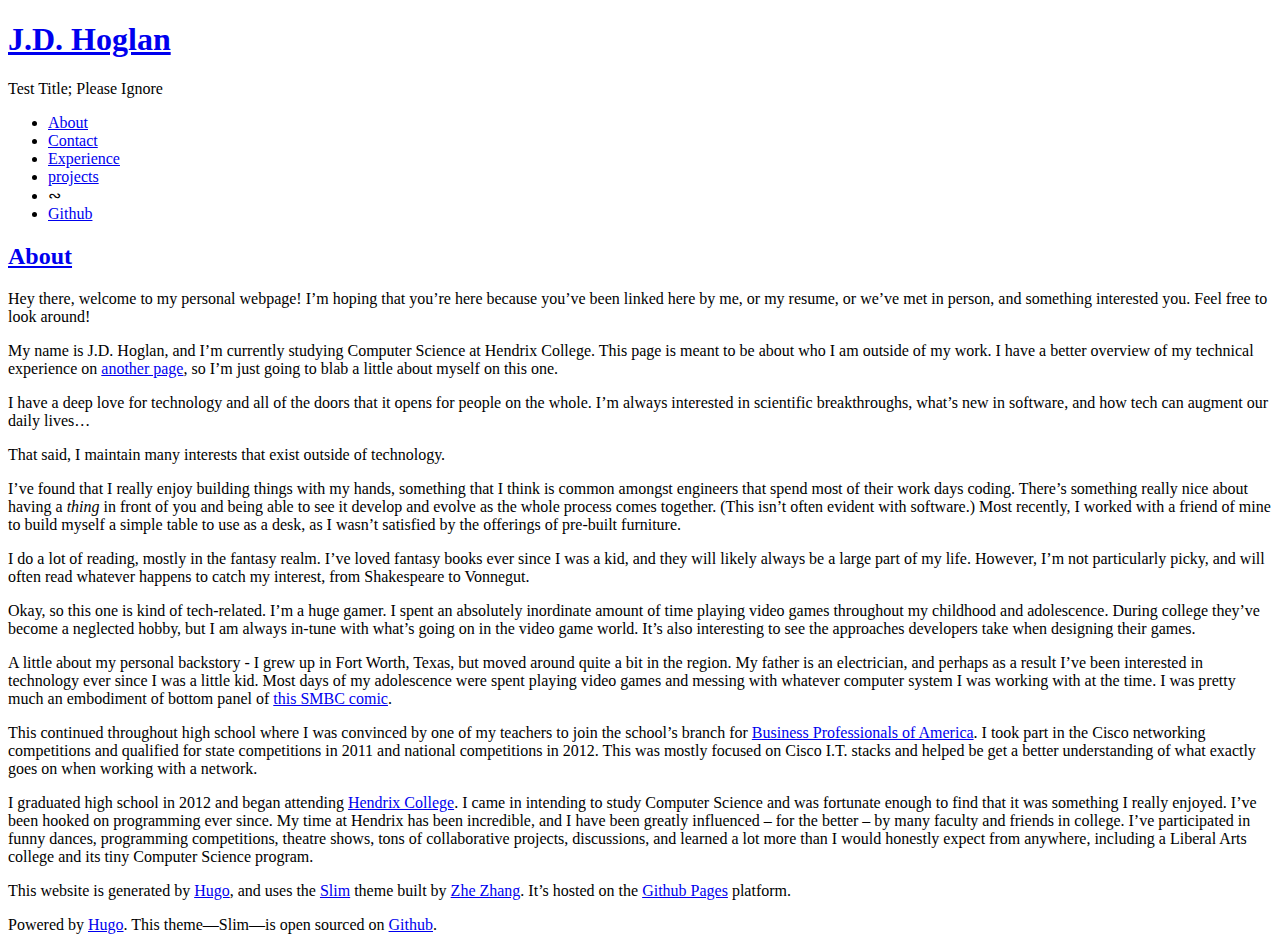
==== about/index.html @ 63904178 "refresh" ====
<!DOCTYPE html>
<html>

<head>
  <meta http-equiv="content-type" content="text/html; charset=utf-8">
<meta name="viewport" content="width=device-width, initial-scale=1.0, maximum-scale=1">
<title> About &middot; J.D. Hoglan </title>


<link rel="stylesheet" href="http://jhoglan.me//css/slim.css">
<link rel="stylesheet" href="http://jhoglan.me//css/highlight.min.css">
<link href='https://fonts.googleapis.com/css?family=Source+Sans+Pro:400,700|Source+Code+Pro' rel='stylesheet' type='text/css'>

<link rel="apple-touch-icon-precomposed" sizes="144x144" href="http://jhoglan.me/apple-touch-icon-144-precomposed.png">
<link rel="shortcut icon" href="http://jhoglan.me/favicon.ico">


<link href="" rel="alternate" type="application/rss+xml" title="J.D. Hoglan" />

</head>

<body>
  <div class="container">
    <div class="header">
  <h1 class="site-title"><a href="http://jhoglan.me/">J.D. Hoglan</a></h1>
  <p class="site-tagline">Test Title; Please Ignore</p>
  <div class="nav">
    <a class="nav-btn" href="#">
      <span class="ci ci-burger"></span>
    </a>
    <ul class="nav-list">
      
      <li><a href="http://jhoglan.me/about/">About</a></li>
      
      <li><a href="http://jhoglan.me/contact/">Contact</a></li>
      
      <li><a href="http://jhoglan.me/experience/">Experience</a></li>
      
      <li><a href="http://jhoglan.me/projects/">projects</a></li>
       
	  <li class="spacer">&ac;</li>

      <li><a href="https://github.com/teirce">Github</a></li>  
    </ul>
  </div>
</div>
    <div class="content">
      <div class="post">
        <h2 class="post-title"><a href="http://jhoglan.me/about/">About</a></h2>
        <div class="post-content">
          <p>Hey there, welcome to my personal webpage! I&rsquo;m hoping that you&rsquo;re here because you&rsquo;ve been linked here by me, or my resume, or we&rsquo;ve met in person, and something interested you. Feel free to look around!</p>

<p>My name is J.D. Hoglan, and I&rsquo;m currently studying Computer Science at Hendrix College. This page is meant to be about who I am outside of my work. I have a better overview of my technical experience on <a href="http://jhoglan.me/resume/">another page</a>, so I&rsquo;m just going to blab a little about myself on this one.</p>

<p>I have a deep love for technology and all of the doors that it opens for people on the whole. I&rsquo;m always interested in scientific breakthroughs, what&rsquo;s new in software, and how tech can augment our daily lives&hellip;</p>

<p>That said, I maintain many interests that exist outside of technology.</p>

<p>I&rsquo;ve found that I really enjoy building things with my hands, something that I think is common amongst engineers that spend most of their work days coding. There&rsquo;s something really nice about having a <em>thing</em> in front of you and being able to see it develop and evolve as the whole process comes together. (This isn&rsquo;t often evident with software.) Most recently, I worked with a friend of mine to build myself a simple table to use as a desk, as I wasn&rsquo;t satisfied by the offerings of pre-built furniture.</p>

<p>I do a lot of reading, mostly in the fantasy realm. I&rsquo;ve loved fantasy books ever since I was a kid, and they will likely always be a large part of my life. However, I&rsquo;m not particularly picky, and will often read whatever happens to catch my interest, from Shakespeare to Vonnegut.</p>

<p>Okay, so this one is kind of tech-related. I&rsquo;m a huge gamer. I spent an absolutely inordinate amount of time playing video games throughout my childhood and adolescence. During college they&rsquo;ve become a neglected hobby, but I am always in-tune with what&rsquo;s going on in the video game world. It&rsquo;s also interesting to see the approaches developers take when designing their games.</p>

<p>A little about my personal backstory - I grew up in Fort Worth, Texas, but moved around quite a bit in the region. My father is an electrician, and perhaps as a result I&rsquo;ve been interested in technology ever since I was a little kid. Most days of my adolescence were spent playing video games and messing with whatever computer system I was working with at the time. I was pretty much an embodiment of bottom panel of <a href="http://smbc-comics.com/index.php?id=2158">this SMBC comic</a>.</p>

<p>This continued throughout high school where I was convinced by one of my teachers to join the school&rsquo;s branch for <a href="http://www.bpa.org/">Business Professionals of America</a>. I took part in the Cisco networking competitions and qualified for state competitions in 2011 and national competitions in 2012. This was mostly focused on Cisco I.T. stacks and helped be get a better understanding of what exactly goes on when working with a network.</p>

<p>I graduated high school in 2012 and began attending <a href="https://www.hendrix.edu/">Hendrix College</a>. I came in intending to study Computer Science and was fortunate enough to find that it was something I really enjoyed. I&rsquo;ve been hooked on programming ever since. My time at Hendrix has been incredible, and I have been greatly influenced &ndash; for the better &ndash; by many faculty and friends in college. I&rsquo;ve participated in funny dances, programming competitions, theatre shows, tons of collaborative projects, discussions, and learned a lot more than I would honestly expect from anywhere, including a Liberal Arts college and its tiny Computer Science program.</p>

<p>This website is generated by <a href="http://gohugo.io">Hugo</a>, and uses the <a href="https://github.com/zhe/hugo-theme-slim">Slim</a> theme built by <a href="https://github.com/zhe">Zhe Zhang</a>. It&rsquo;s hosted on the <a href="https://pages.github.com/">Github Pages</a> platform.</p>

        </div>
      </div>
    </div>
    <div class="footer">
  <p>Powered by <a href="http://gohugo.io">Hugo</a>. This theme—Slim—is open sourced on <a href="https://github.com/zhe/hugo-theme-slim">Github</a>.</p>
</div>

  </div>
  <script src="http://jhoglan.me//js/slim.js"></script>
  

</body>

</html>
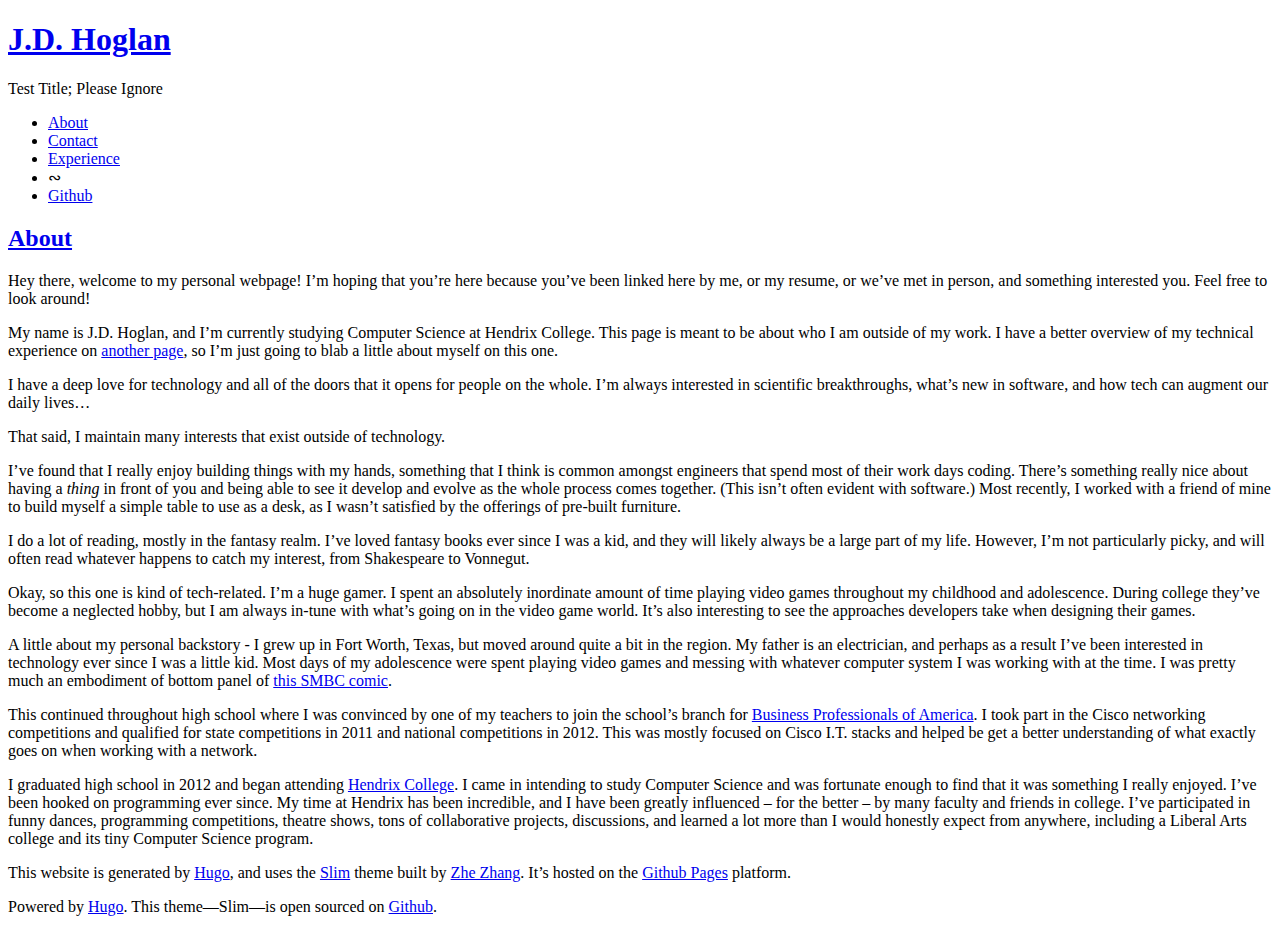
==== commit 97cc0998: "lkfgsldfg" ====
--- a/about/index.html
+++ b/about/index.html
@@ -35,8 +35,6 @@
       <li><a href="http://jhoglan.me/contact/">Contact</a></li>
       
       <li><a href="http://jhoglan.me/experience/">Experience</a></li>
-      
-      <li><a href="http://jhoglan.me/projects/">projects</a></li>
        
 	  <li class="spacer">&ac;</li>
 
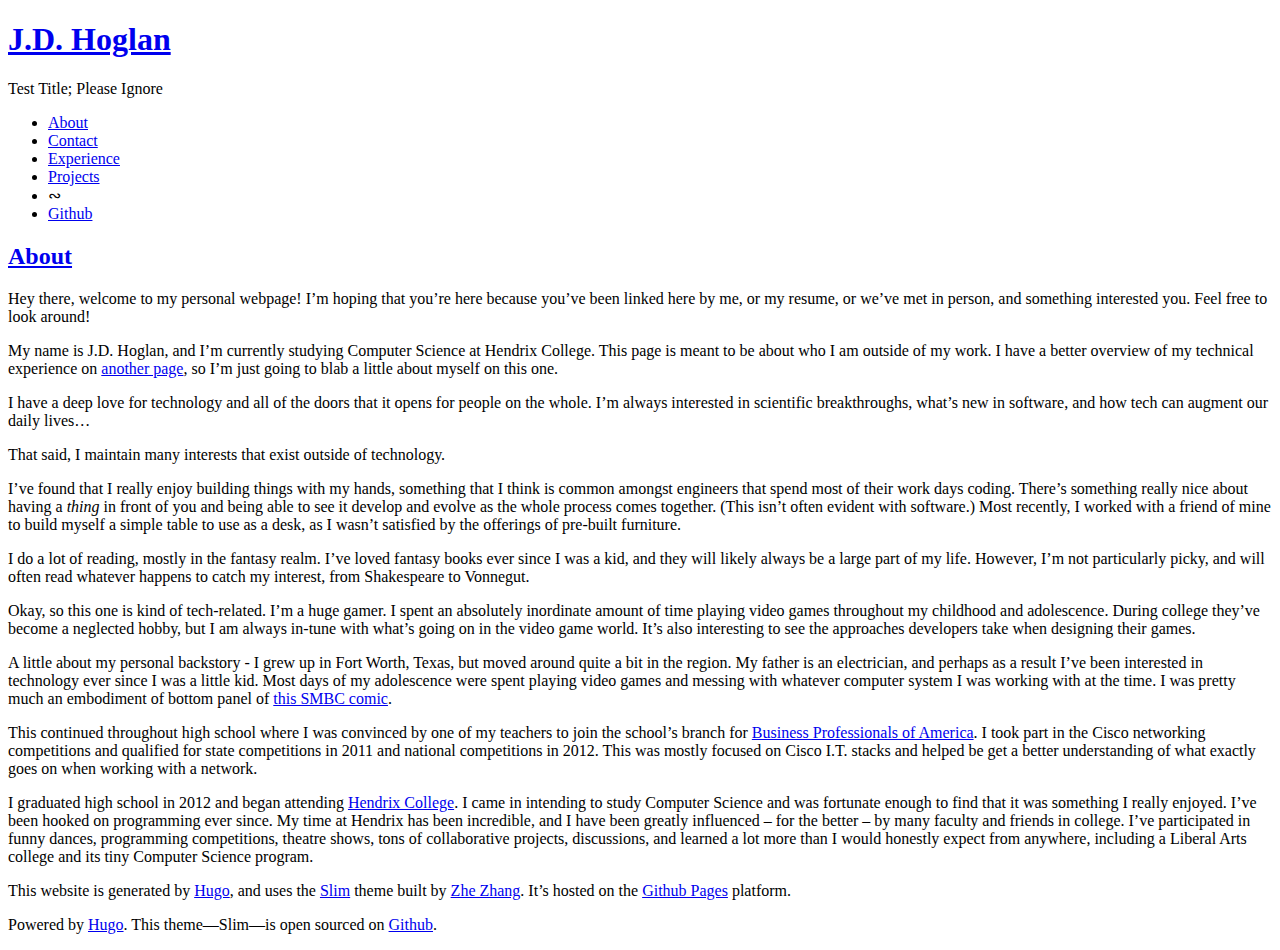
==== commit 17798a26: "fix" ====
--- a/about/index.html
+++ b/about/index.html
@@ -35,6 +35,8 @@
       <li><a href="http://jhoglan.me/contact/">Contact</a></li>
       
       <li><a href="http://jhoglan.me/experience/">Experience</a></li>
+      
+      <li><a href="http://jhoglan.me/projects/">Projects</a></li>
        
 	  <li class="spacer">&ac;</li>
 
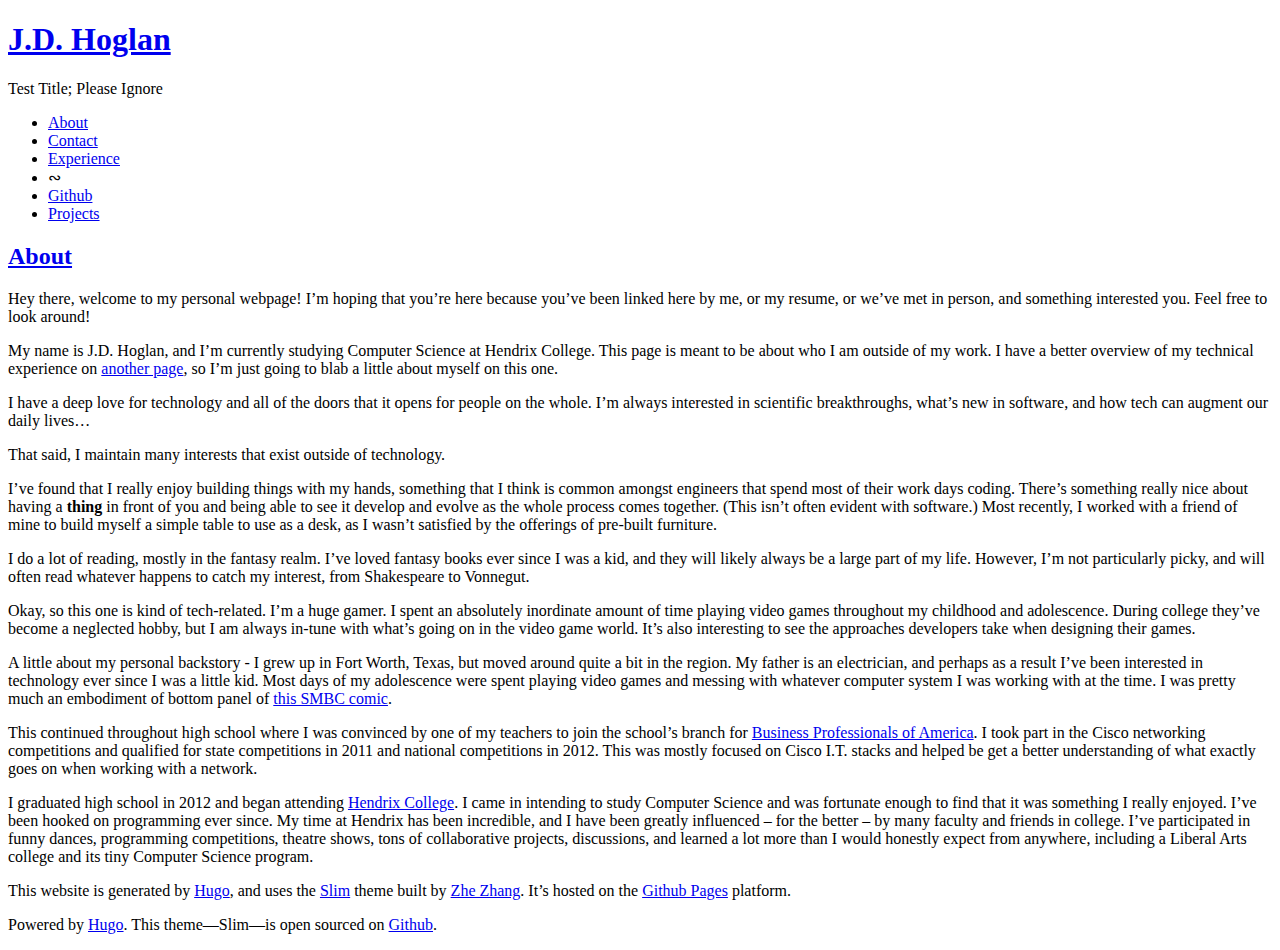
==== commit 13c659b8: "projects under main in header" ====
--- a/about/index.html
+++ b/about/index.html
@@ -36,14 +36,14 @@
       
       <li><a href="http://jhoglan.me/experience/">Experience</a></li>
       
-      <li><a href="http://jhoglan.me/projects/">Projects</a></li>
-       
 	  <li class="spacer">&ac;</li>
 
-      <li><a href="https://github.com/teirce">Github</a></li>  
+      <li><a href="https://github.com/teirce">Github</a></li>
+      <li><a href="http://jhoglan.me/projects">Projects</a></li> 
     </ul>
   </div>
 </div>
+
     <div class="content">
       <div class="post">
         <h2 class="post-title"><a href="http://jhoglan.me/about/">About</a></h2>
@@ -56,7 +56,7 @@
 
 <p>That said, I maintain many interests that exist outside of technology.</p>
 
-<p>I&rsquo;ve found that I really enjoy building things with my hands, something that I think is common amongst engineers that spend most of their work days coding. There&rsquo;s something really nice about having a <em>thing</em> in front of you and being able to see it develop and evolve as the whole process comes together. (This isn&rsquo;t often evident with software.) Most recently, I worked with a friend of mine to build myself a simple table to use as a desk, as I wasn&rsquo;t satisfied by the offerings of pre-built furniture.</p>
+<p>I&rsquo;ve found that I really enjoy building things with my hands, something that I think is common amongst engineers that spend most of their work days coding. There&rsquo;s something really nice about having a <strong>thing</strong> in front of you and being able to see it develop and evolve as the whole process comes together. (This isn&rsquo;t often evident with software.) Most recently, I worked with a friend of mine to build myself a simple table to use as a desk, as I wasn&rsquo;t satisfied by the offerings of pre-built furniture.</p>
 
 <p>I do a lot of reading, mostly in the fantasy realm. I&rsquo;ve loved fantasy books ever since I was a kid, and they will likely always be a large part of my life. However, I&rsquo;m not particularly picky, and will often read whatever happens to catch my interest, from Shakespeare to Vonnegut.</p>
 
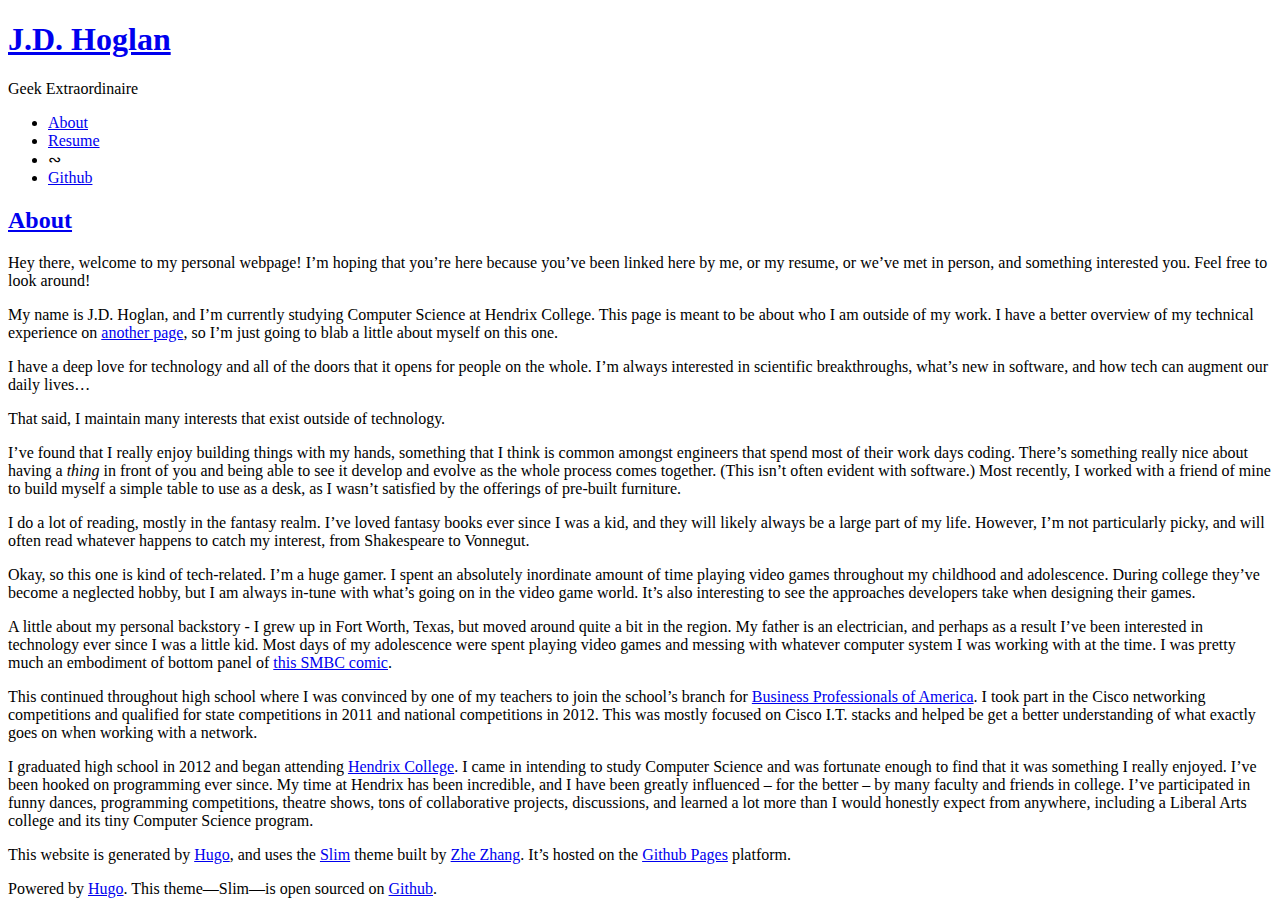
==== commit feaef76a: "site updated" ====
--- a/about/index.html
+++ b/about/index.html
@@ -23,7 +23,7 @@
   <div class="container">
     <div class="header">
   <h1 class="site-title"><a href="http://jhoglan.me/">J.D. Hoglan</a></h1>
-  <p class="site-tagline">Test Title; Please Ignore</p>
+  <p class="site-tagline">Geek Extraordinaire</p>
   <div class="nav">
     <a class="nav-btn" href="#">
       <span class="ci ci-burger"></span>
@@ -32,18 +32,14 @@
       
       <li><a href="http://jhoglan.me/about/">About</a></li>
       
-      <li><a href="http://jhoglan.me/contact/">Contact</a></li>
-      
-      <li><a href="http://jhoglan.me/experience/">Experience</a></li>
-      
+      <li><a href="http://jhoglan.me/resume/">Resume</a></li>
+       
 	  <li class="spacer">&ac;</li>
 
-      <li><a href="https://github.com/teirce">Github</a></li>
-      <li><a href="http://jhoglan.me/projects">Projects</a></li> 
+      <li><a href="https://github.com/teirce">Github</a></li>  
     </ul>
   </div>
 </div>
-
     <div class="content">
       <div class="post">
         <h2 class="post-title"><a href="http://jhoglan.me/about/">About</a></h2>
@@ -56,7 +52,7 @@
 
 <p>That said, I maintain many interests that exist outside of technology.</p>
 
-<p>I&rsquo;ve found that I really enjoy building things with my hands, something that I think is common amongst engineers that spend most of their work days coding. There&rsquo;s something really nice about having a <strong>thing</strong> in front of you and being able to see it develop and evolve as the whole process comes together. (This isn&rsquo;t often evident with software.) Most recently, I worked with a friend of mine to build myself a simple table to use as a desk, as I wasn&rsquo;t satisfied by the offerings of pre-built furniture.</p>
+<p>I&rsquo;ve found that I really enjoy building things with my hands, something that I think is common amongst engineers that spend most of their work days coding. There&rsquo;s something really nice about having a <em>thing</em> in front of you and being able to see it develop and evolve as the whole process comes together. (This isn&rsquo;t often evident with software.) Most recently, I worked with a friend of mine to build myself a simple table to use as a desk, as I wasn&rsquo;t satisfied by the offerings of pre-built furniture.</p>
 
 <p>I do a lot of reading, mostly in the fantasy realm. I&rsquo;ve loved fantasy books ever since I was a kid, and they will likely always be a large part of my life. However, I&rsquo;m not particularly picky, and will often read whatever happens to catch my interest, from Shakespeare to Vonnegut.</p>
 
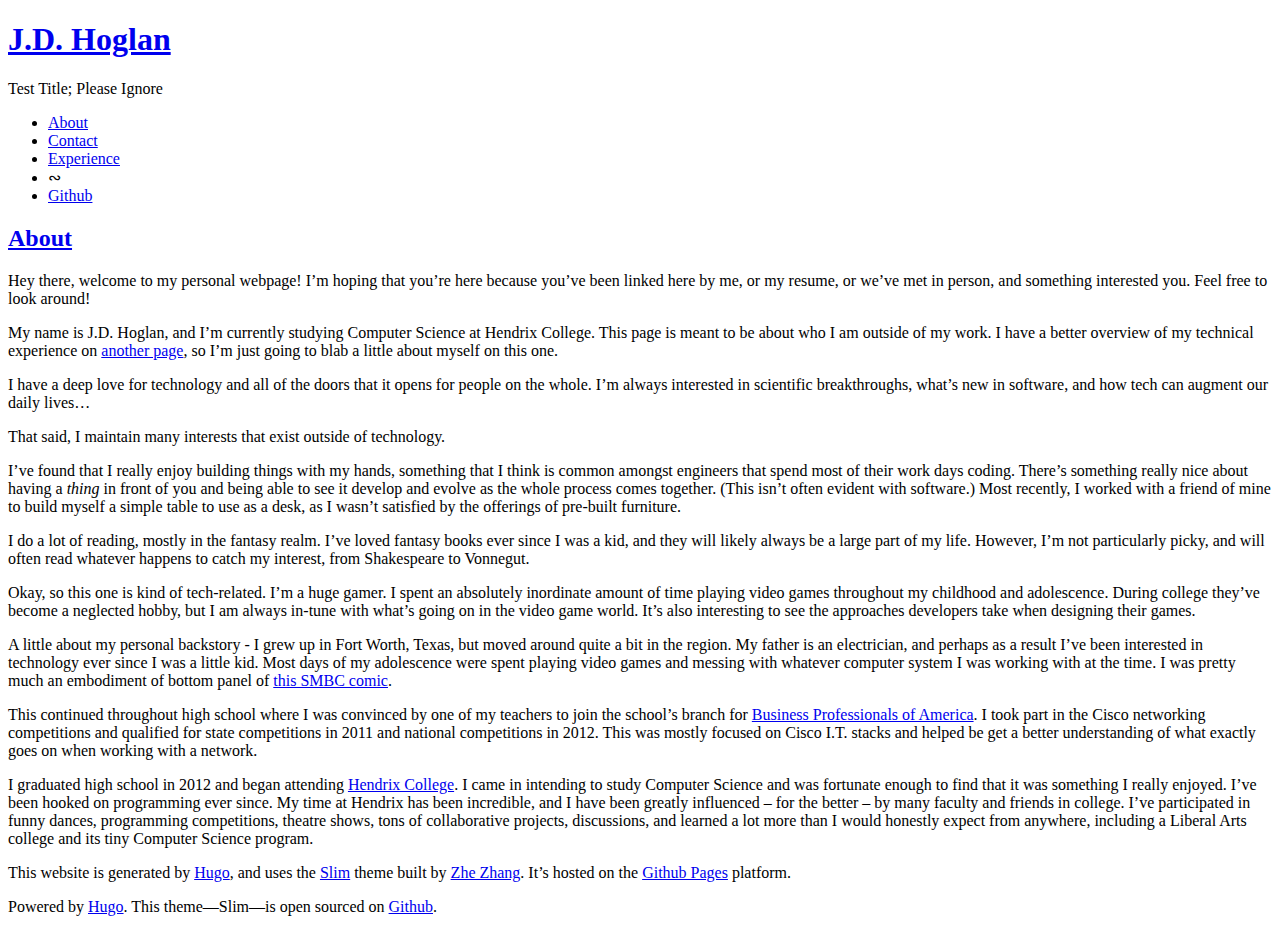
==== commit b9fa92c5: "site generated" ====
--- a/about/index.html
+++ b/about/index.html
@@ -23,7 +23,7 @@
   <div class="container">
     <div class="header">
   <h1 class="site-title"><a href="http://jhoglan.me/">J.D. Hoglan</a></h1>
-  <p class="site-tagline">Geek Extraordinaire</p>
+  <p class="site-tagline">Test Title; Please Ignore</p>
   <div class="nav">
     <a class="nav-btn" href="#">
       <span class="ci ci-burger"></span>
@@ -32,7 +32,9 @@
       
       <li><a href="http://jhoglan.me/about/">About</a></li>
       
-      <li><a href="http://jhoglan.me/resume/">Resume</a></li>
+      <li><a href="http://jhoglan.me/contact/">Contact</a></li>
+      
+      <li><a href="http://jhoglan.me/experience/">Experience</a></li>
        
 	  <li class="spacer">&ac;</li>
 
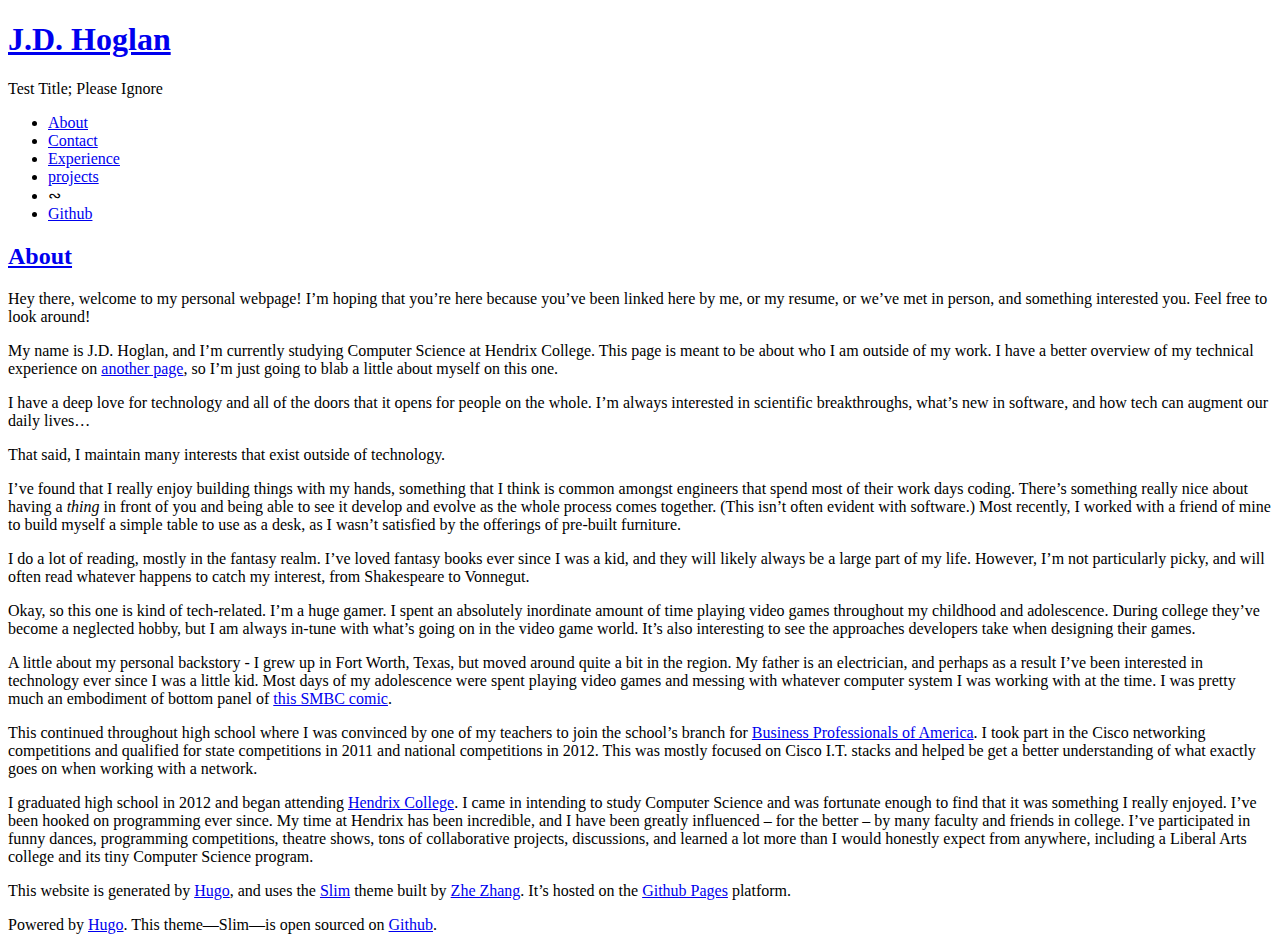
==== commit 9b2b0eea: "added project to sidebar" ====
--- a/about/index.html
+++ b/about/index.html
@@ -35,6 +35,8 @@
       <li><a href="http://jhoglan.me/contact/">Contact</a></li>
       
       <li><a href="http://jhoglan.me/experience/">Experience</a></li>
+      
+      <li><a href="http://jhoglan.me/projects/">projects</a></li>
        
 	  <li class="spacer">&ac;</li>
 
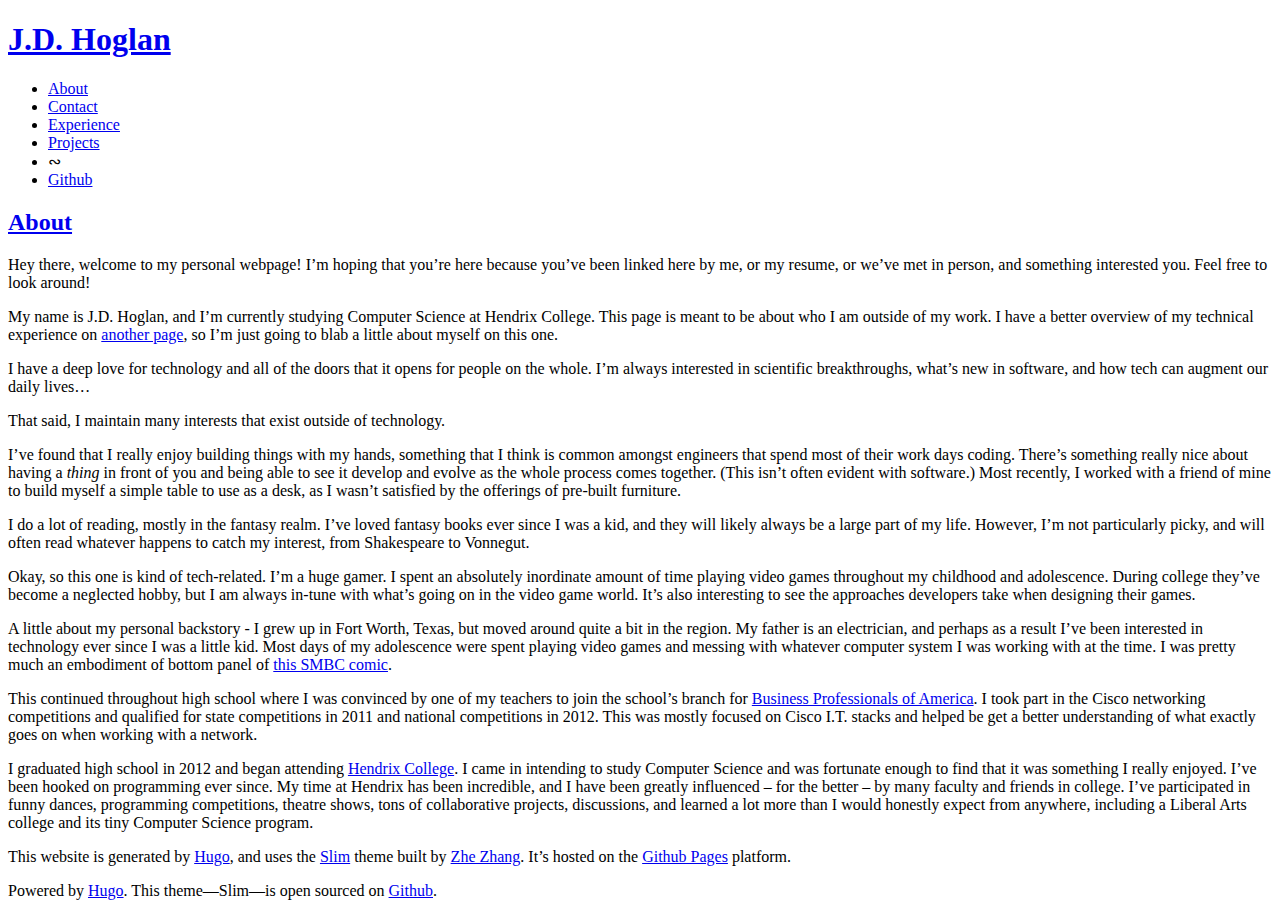
==== commit 37d7bc1a: "reupload" ====
--- a/about/index.html
+++ b/about/index.html
@@ -23,7 +23,7 @@
   <div class="container">
     <div class="header">
   <h1 class="site-title"><a href="http://jhoglan.me/">J.D. Hoglan</a></h1>
-  <p class="site-tagline">Test Title; Please Ignore</p>
+  <p class="site-tagline"></p>
   <div class="nav">
     <a class="nav-btn" href="#">
       <span class="ci ci-burger"></span>
@@ -36,7 +36,7 @@
       
       <li><a href="http://jhoglan.me/experience/">Experience</a></li>
       
-      <li><a href="http://jhoglan.me/projects/">projects</a></li>
+      <li><a href="http://jhoglan.me/projects/">Projects</a></li>
        
 	  <li class="spacer">&ac;</li>
 
@@ -50,7 +50,7 @@
         <div class="post-content">
           <p>Hey there, welcome to my personal webpage! I&rsquo;m hoping that you&rsquo;re here because you&rsquo;ve been linked here by me, or my resume, or we&rsquo;ve met in person, and something interested you. Feel free to look around!</p>
 
-<p>My name is J.D. Hoglan, and I&rsquo;m currently studying Computer Science at Hendrix College. This page is meant to be about who I am outside of my work. I have a better overview of my technical experience on <a href="http://jhoglan.me/resume/">another page</a>, so I&rsquo;m just going to blab a little about myself on this one.</p>
+<p>My name is J.D. Hoglan, and I&rsquo;m currently studying Computer Science at Hendrix College. This page is meant to be about who I am outside of my work. I have a better overview of my technical experience on <a href="http://jhoglan.me/experience/">another page</a>, so I&rsquo;m just going to blab a little about myself on this one.</p>
 
 <p>I have a deep love for technology and all of the doors that it opens for people on the whole. I&rsquo;m always interested in scientific breakthroughs, what&rsquo;s new in software, and how tech can augment our daily lives&hellip;</p>
 
